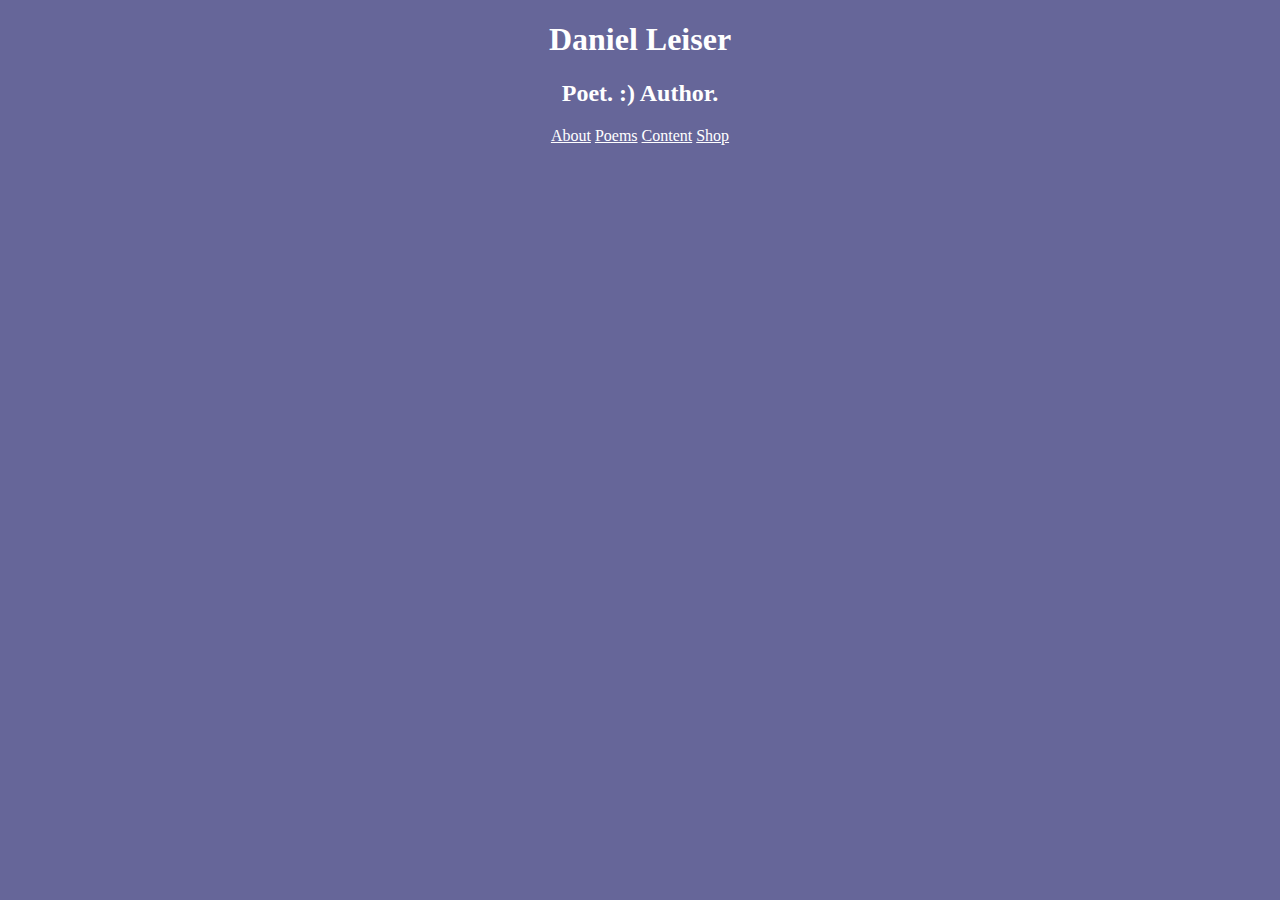
==== index.html @ 5b946316 ":)" ====
<!doctype html>
<html lang="en">

<head>
  <meta name="viewport" content="width=device-width, initial-scale=1.0">
  <!-- <link rel="stylesheet" href="https://stackpath.bootstrapcdn.com/bootstrap/4.3.1/css/bootstrap.min.css" integrity="sha384-ggOyR0iXCbMQv3Xipma34MD+dH/1fQ784/j6cY/iJTQUOhcWr7x9JvoRxT2MZw1T" crossorigin="anonymous"> -->
  <link rel= "stylesheet" href="style.css">
<title>Danny Leiser</title>
</head>

<body class="hero">
<div class="grandentrance">
<h1>Daniel Leiser</h1>
<h2>Poet. :) Author.</h2>
</div>

<div class="linkbar">
  <a class="about"href="about.html">About</a>
  <a class="poems"href="#">Poems</a>
  <a class="content"href="#">Content</a>
  <a class="shop"href="#">Shop</a>
</div>





</body>

</html>
---- style.css ----
*{
  /* box-sizing: border-box; */
  font-family:candara;
}

.hero{
  background-color:  #666699;
  color: white;
}

.grandentrance{
  text-align: center;
}

.linkbar{
  text-align: center;
  color: black;
}

.about{
  color: white
}
.aboutit{
  text-align: center;
  background-color:  #666699;
  color: white;
}

.poems{
  color: white
}

.content{
  color: white
}

.shop{
  color: white
}
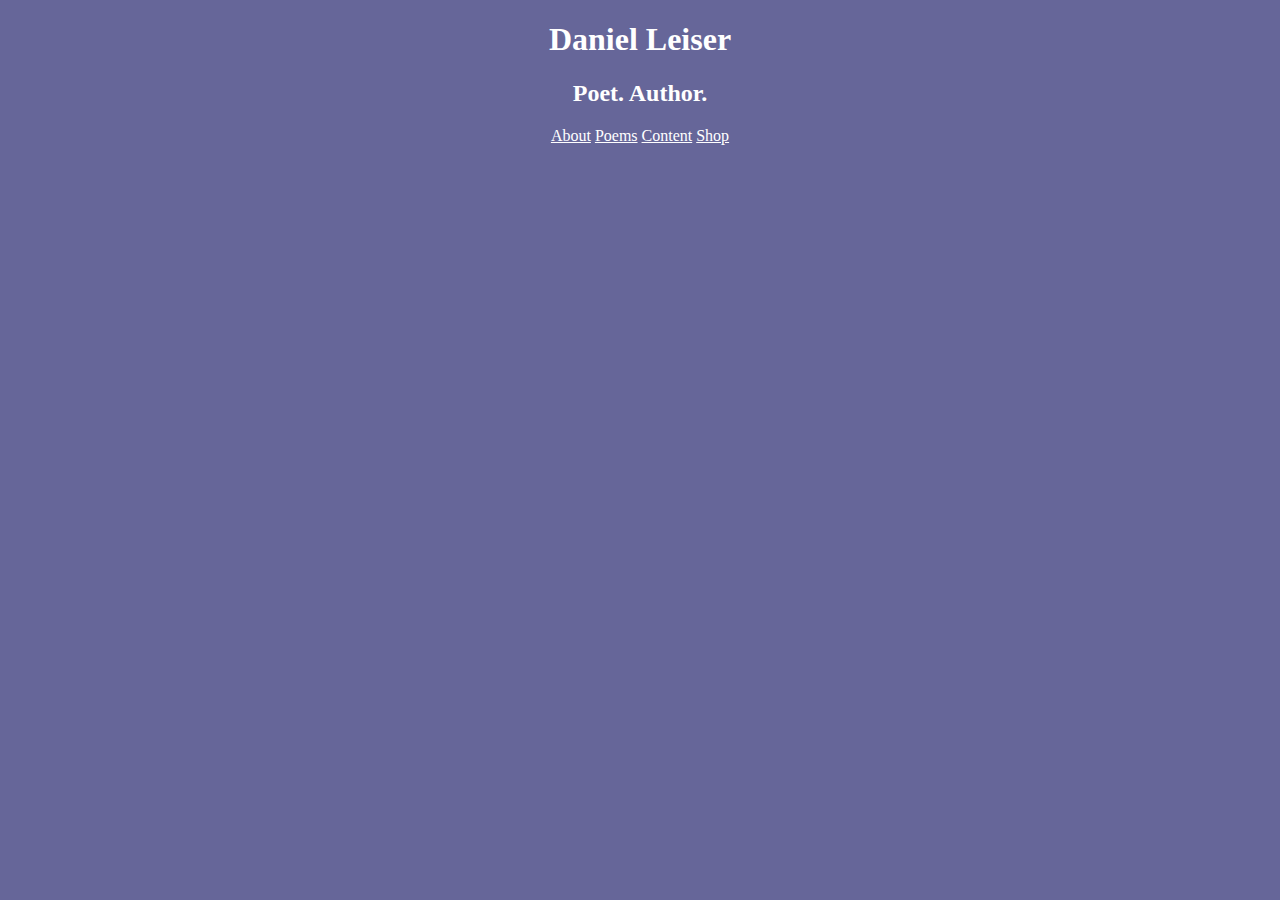
==== commit fe489ced: "backatit" ====
--- a/index.html
+++ b/index.html
@@ -11,7 +11,7 @@
 <body class="hero">
 <div class="grandentrance">
 <h1>Daniel Leiser</h1>
-<h2>Poet. :) Author.</h2>
+<h2>Poet. Author.</h2>
 </div>
 
 <div class="linkbar">
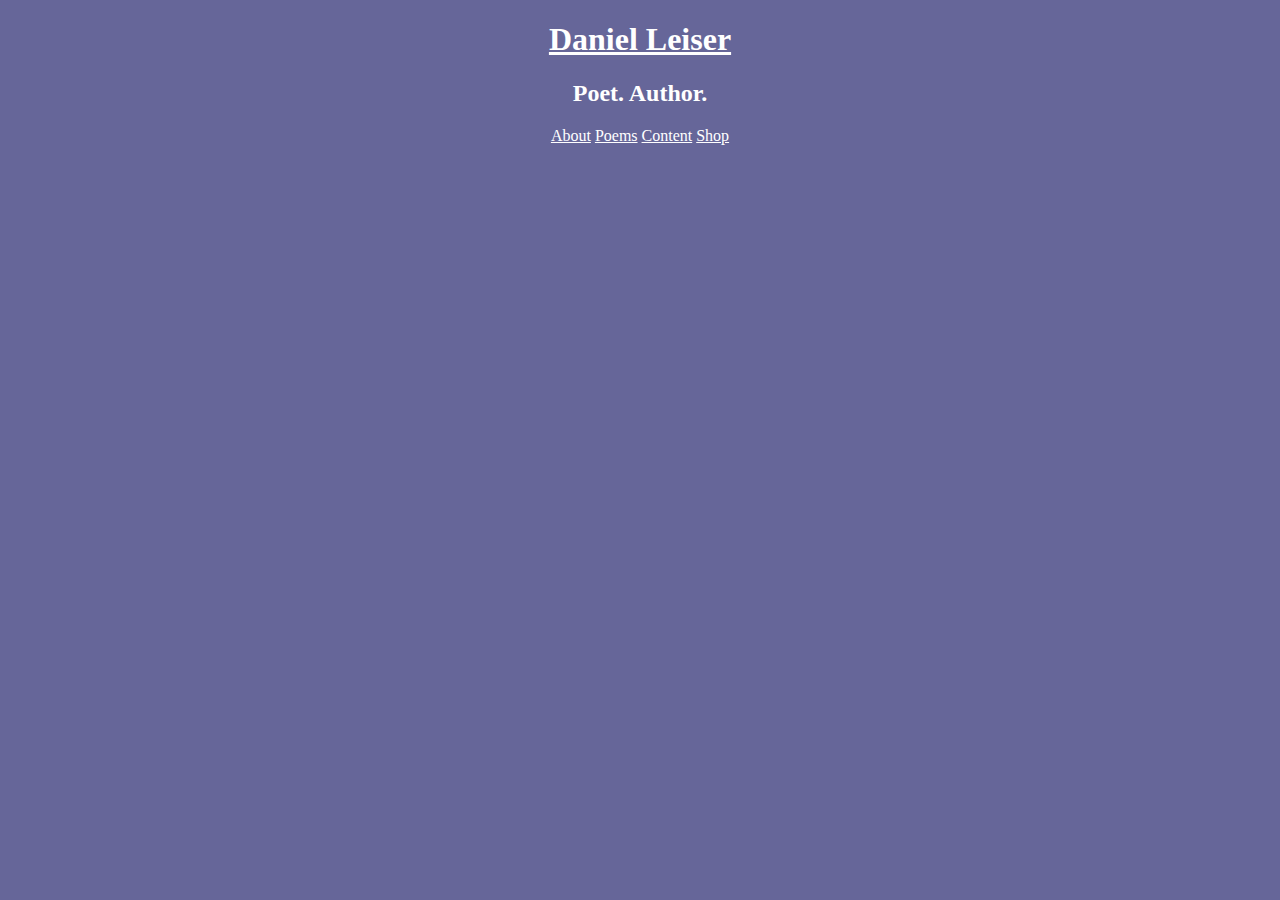
==== commit ef42579d: "poemsandstuff" ====
--- a/index.html
+++ b/index.html
@@ -10,13 +10,13 @@
 
 <body class="hero">
 <div class="grandentrance">
-<h1>Daniel Leiser</h1>
+<a class="homies"href="index.html"><h1>Daniel Leiser</h1></a>
 <h2>Poet. Author.</h2>
 </div>
 
 <div class="linkbar">
   <a class="about"href="about.html">About</a>
-  <a class="poems"href="#">Poems</a>
+  <a class="poems"href="poems.html">Poems</a>
   <a class="content"href="#">Content</a>
   <a class="shop"href="#">Shop</a>
 </div>
--- a/style.css
+++ b/style.css
@@ -12,13 +12,20 @@
   text-align: center;
 }
 
+.homies{
+  color: white;
+
+}
+
 .linkbar{
   text-align: center;
   color: black;
 }
 
+/*about section*/
+
 .about{
-  color: white
+  color: white;
 }
 .aboutit{
   text-align: center;
@@ -37,3 +44,11 @@
 .shop{
   color: white
 }
+
+/*poems section*/
+
+.poemsbby{
+  text-align: center;
+  background-color:  #666699;
+  color: white;
+}
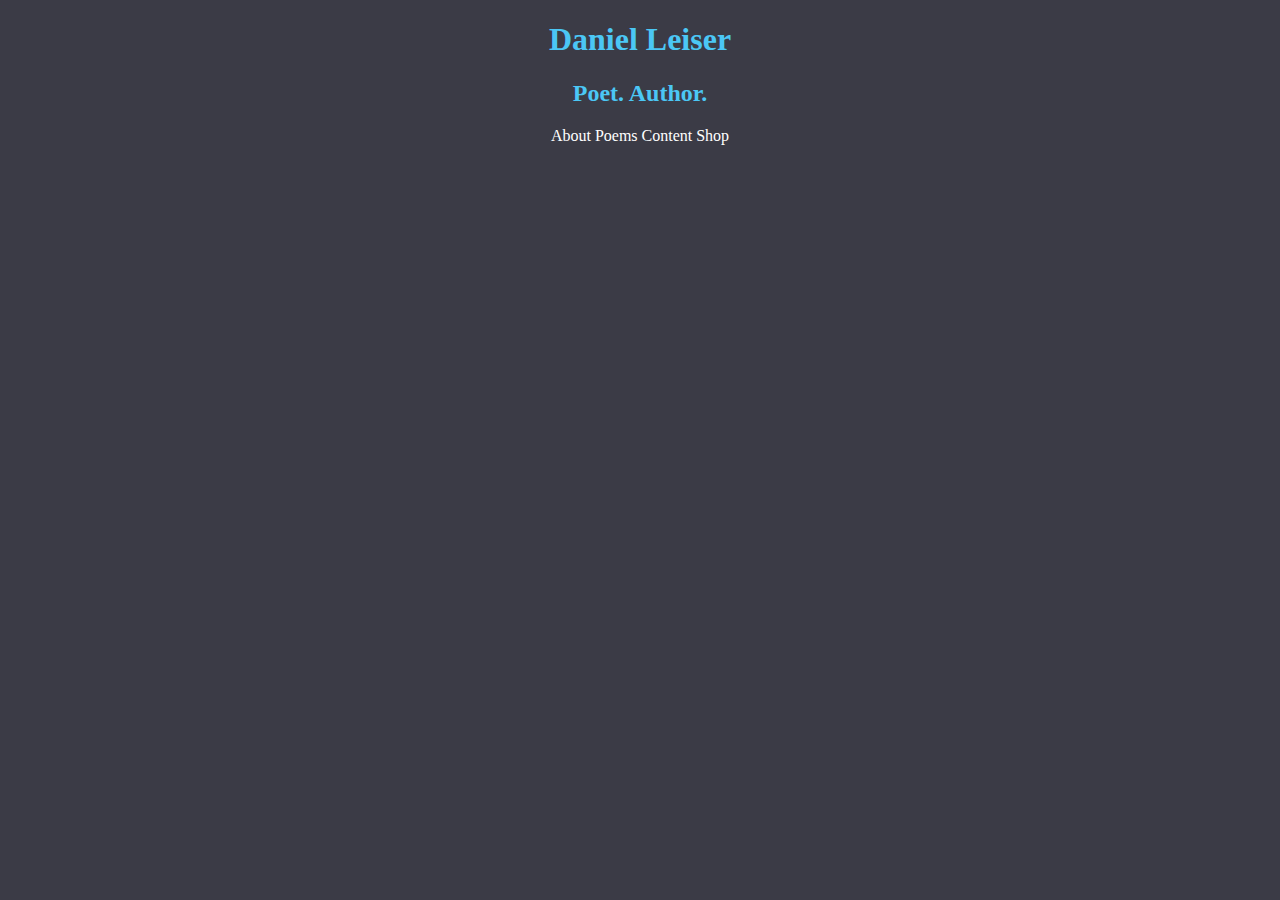
==== commit 6202f6f1: "olivethelinks" ====
--- a/index.html
+++ b/index.html
@@ -17,11 +17,9 @@
 <div class="linkbar">
   <a class="about"href="about.html">About</a>
   <a class="poems"href="poems.html">Poems</a>
-  <a class="content"href="#">Content</a>
-  <a class="shop"href="#">Shop</a>
+  <a class="content"href="content.html">Content</a>
+  <a class="shop"href="shop.html">Shop</a>
 </div>
-
-
 
 
 
--- a/style.css
+++ b/style.css
@@ -4,8 +4,9 @@
 }
 
 .hero{
-  background-color:  #666699;
-  color: white;
+  text-align: center;
+  background-color:  #3B3B46;
+  color: #4BC7F5;
 }
 
 .grandentrance{
@@ -13,8 +14,12 @@
 }
 
 .homies{
-  color: white;
+  color: #4BC7F5;
+  text-decoration: none;
+}
 
+a:hover {
+  color: yellow;
 }
 
 .linkbar{
@@ -22,33 +27,73 @@
   color: black;
 }
 
-/*about section*/
-
 .about{
   color: white;
-}
-.aboutit{
-  text-align: center;
-  background-color:  #666699;
-  color: white;
+  text-decoration: none;
 }
 
 .poems{
-  color: white
+  color: white;
+  text-decoration: none;
 }
 
 .content{
-  color: white
+  color: white;
+  text-decoration: none;
 }
 
 .shop{
-  color: white
+  color: white;
+  text-decoration: none;
+}
+/*about section*/
+
+.aboutit{
+  text-align: center;
+  background-color:  #3B3B46;
+  color: #4BC7F5;
+}
+
+.banter{
+  color: white;
+  text-align: center;
+}
+
+.emailink{
+  color: white;
+  text-decoration: none;
+}
+
+.instalink{
+  color: white;
+  text-decoration: none;
 }
 
 /*poems section*/
 
 .poemsbby{
   text-align: center;
-  background-color:  #666699;
+  background-color:  #3B3B46;
+  color: #4BC7F5;
+}
+
+.poemz{
   color: white;
+  text-decoration: none;
 }
+
+/*content section*/
+
+.contento{
+  text-align: center;
+  background-color:  #3B3B46;
+  color: #4BC7F5;
+}
+
+/*shop section*/
+
+.tilyoudrop{
+  text-align: center;
+  background-color:  #3B3B46;
+  color: #4BC7F5;
+}
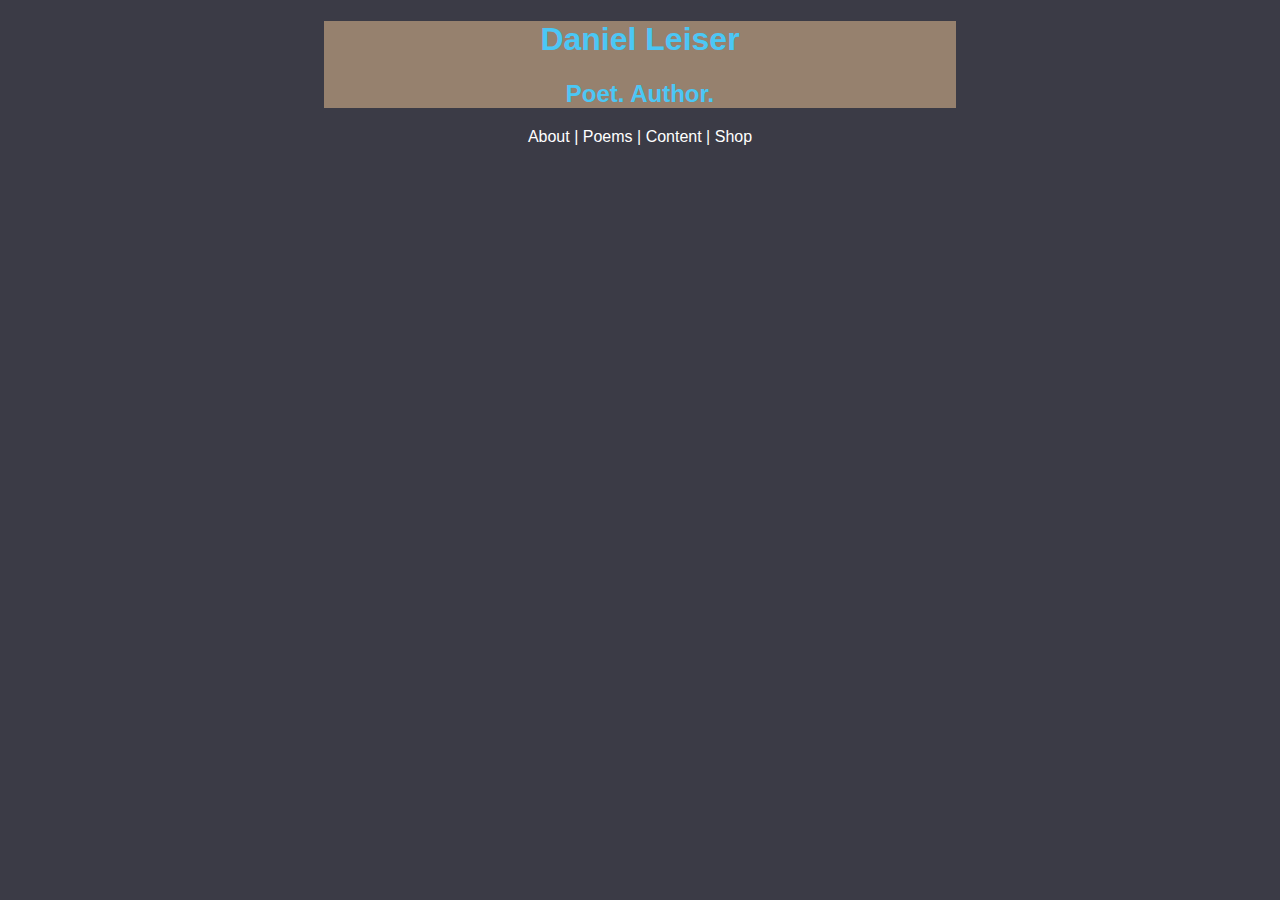
==== commit c9e27b41: "polish" ====
--- a/index.html
+++ b/index.html
@@ -5,7 +5,7 @@
   <meta name="viewport" content="width=device-width, initial-scale=1.0">
   <!-- <link rel="stylesheet" href="https://stackpath.bootstrapcdn.com/bootstrap/4.3.1/css/bootstrap.min.css" integrity="sha384-ggOyR0iXCbMQv3Xipma34MD+dH/1fQ784/j6cY/iJTQUOhcWr7x9JvoRxT2MZw1T" crossorigin="anonymous"> -->
   <link rel= "stylesheet" href="style.css">
-<title>Danny Leiser</title>
+<title>Daniel Leiser</title>
 </head>
 
 <body class="hero">
@@ -15,9 +15,9 @@
 </div>
 
 <div class="linkbar">
-  <a class="about"href="about.html">About</a>
-  <a class="poems"href="poems.html">Poems</a>
-  <a class="content"href="content.html">Content</a>
+  <a class="about"href="about.html">About </a>|
+  <a class="poems"href="poems.html">Poems </a>|
+  <a class="content"href="content.html">Content </a>|
   <a class="shop"href="shop.html">Shop</a>
 </div>
 
--- a/style.css
+++ b/style.css
@@ -1,8 +1,11 @@
 *{
   /* box-sizing: border-box; */
-  font-family:candara;
+  font-family:"Goudy Bookletter 1911", sans-serif;
 }
 
+a:hover {
+  color: #96816E;
+}
 .hero{
   text-align: center;
   background-color:  #3B3B46;
@@ -11,6 +14,14 @@
 
 .grandentrance{
   text-align: center;
+  background-color: #96816E;
+  width: 50%;
+  margin-left: 25%;
+  margin-right: 25%;
+}
+
+a.homies:hover {
+  color: #3B3B46 !important;
 }
 
 .homies{
@@ -18,13 +29,9 @@
   text-decoration: none;
 }
 
-a:hover {
-  color: yellow;
-}
-
 .linkbar{
   text-align: center;
-  color: black;
+  color: white;
 }
 
 .about{
@@ -57,6 +64,9 @@
 .banter{
   color: white;
   text-align: center;
+  width: 50%;
+  margin-left: 25%;
+  margin-right: 25%;
 }
 
 .emailink{
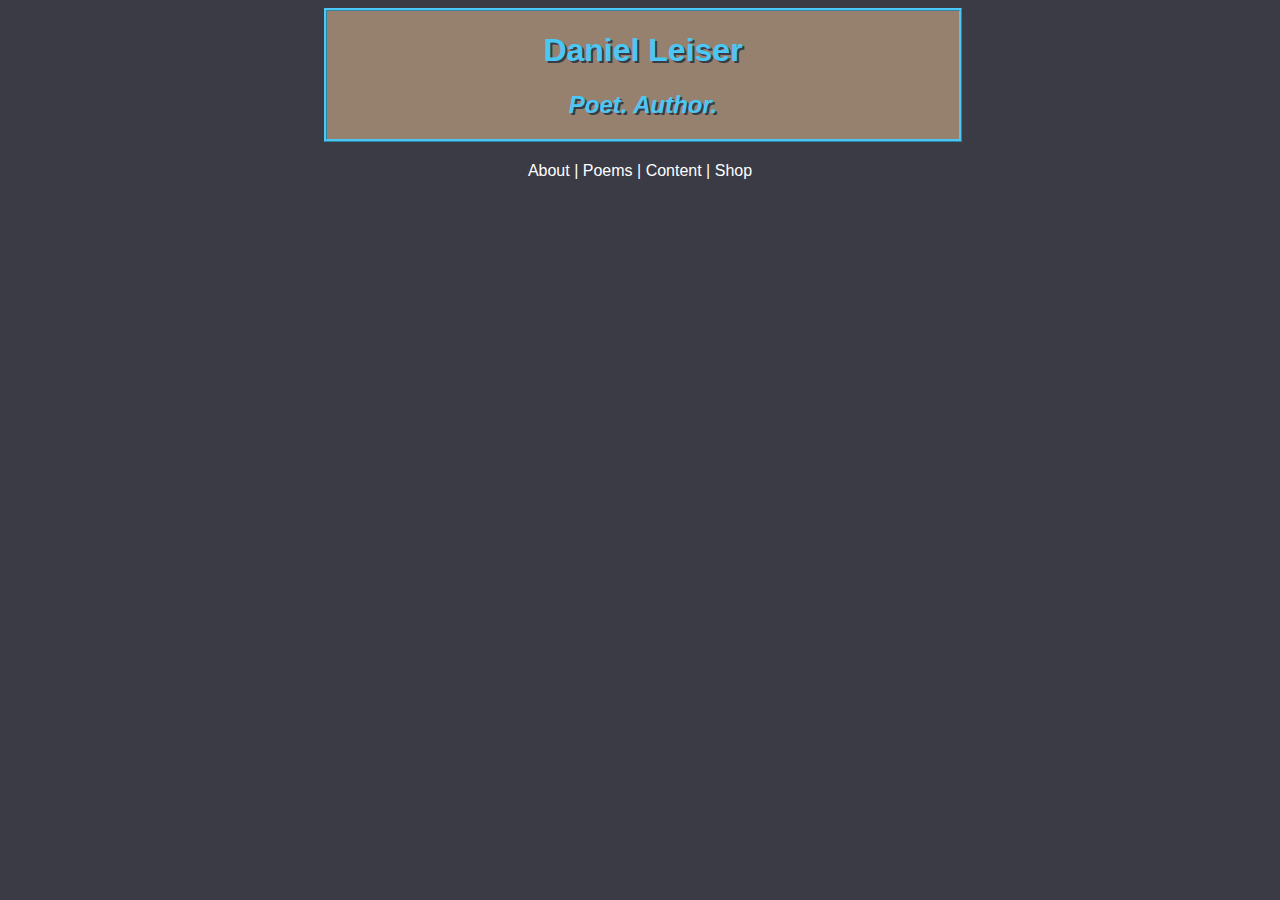
==== commit dae4b63f: "polish" ====
--- a/index.html
+++ b/index.html
@@ -11,7 +11,7 @@
 <body class="hero">
 <div class="grandentrance">
 <a class="homies"href="index.html"><h1>Daniel Leiser</h1></a>
-<h2>Poet. Author.</h2>
+<h2><i>Poet. Author.</i></h2>
 </div>
 
 <div class="linkbar">
--- a/style.css
+++ b/style.css
@@ -10,6 +10,7 @@
   text-align: center;
   background-color:  #3B3B46;
   color: #4BC7F5;
+
 }
 
 .grandentrance{
@@ -18,6 +19,10 @@
   width: 50%;
   margin-left: 25%;
   margin-right: 25%;
+  text-shadow: 2px 2px #3B3B46;
+  border-style: ridge;
+  border-color: #4BC7F5;
+  border-width: medium;
 }
 
 a.homies:hover {
@@ -32,6 +37,7 @@
 .linkbar{
   text-align: center;
   color: white;
+  padding-top: 20px;
 }
 
 .about{
@@ -64,9 +70,9 @@
 .banter{
   color: white;
   text-align: center;
-  width: 50%;
-  margin-left: 25%;
-  margin-right: 25%;
+  width: 70%;
+  margin-left: 15%;
+  margin-right: 15%;
 }
 
 .emailink{
@@ -92,6 +98,10 @@
   text-decoration: none;
 }
 
+.poemlinx{
+  line-height: 200%;
+}
+
 /*content section*/
 
 .contento{
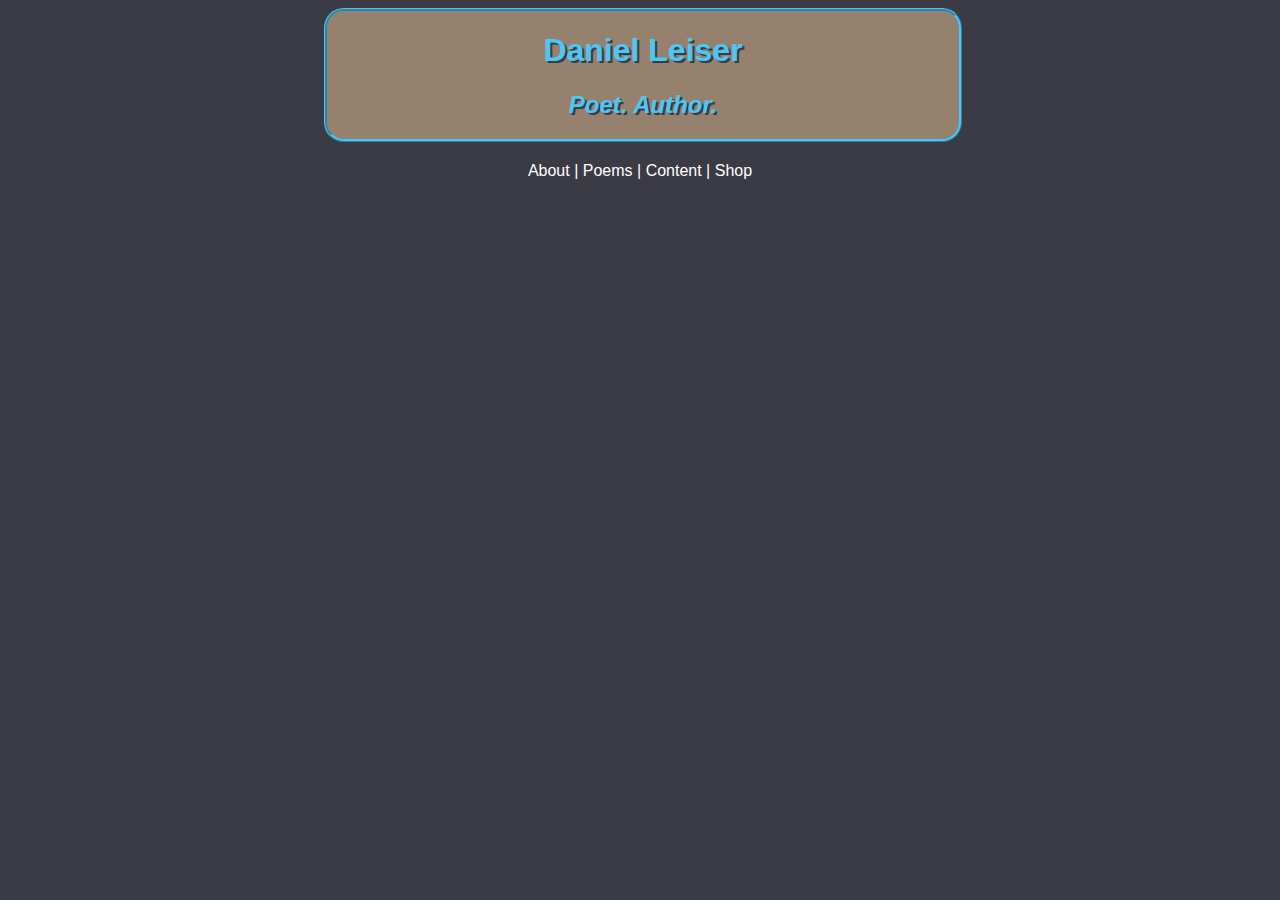
==== commit 03aba2b4: "radius" ====
--- a/index.html
+++ b/index.html
@@ -5,21 +5,21 @@
   <meta name="viewport" content="width=device-width, initial-scale=1.0">
   <!-- <link rel="stylesheet" href="https://stackpath.bootstrapcdn.com/bootstrap/4.3.1/css/bootstrap.min.css" integrity="sha384-ggOyR0iXCbMQv3Xipma34MD+dH/1fQ784/j6cY/iJTQUOhcWr7x9JvoRxT2MZw1T" crossorigin="anonymous"> -->
   <link rel= "stylesheet" href="style.css">
-<title>Daniel Leiser</title>
+  <title>Daniel Leiser</title>
 </head>
 
 <body class="hero">
-<div class="grandentrance">
-<a class="homies"href="index.html"><h1>Daniel Leiser</h1></a>
-<h2><i>Poet. Author.</i></h2>
-</div>
+  <div class="grandentrance">
+    <a class="homies"href="index.html"><h1>Daniel Leiser</h1></a>
+    <h2><i>Poet. Author.</i></h2>
+  </div>
 
-<div class="linkbar">
-  <a class="about"href="about.html">About </a>|
-  <a class="poems"href="poems.html">Poems </a>|
-  <a class="content"href="content.html">Content </a>|
-  <a class="shop"href="shop.html">Shop</a>
-</div>
+  <div class="linkbar">
+    <a class="about"href="about.html">About </a>|
+    <a class="poems"href="poems.html">Poems </a>|
+    <a class="content"href="content.html">Content </a>|
+    <a class="shop"href="shop.html">Shop</a>
+  </div>
 
 
 
--- a/style.css
+++ b/style.css
@@ -23,6 +23,16 @@
   border-style: ridge;
   border-color: #4BC7F5;
   border-width: medium;
+  border-radius: 20px;
+}
+
+@media (max-width:444px) {
+  h1{
+    font-size: 140%;
+  }
+  h2{
+    font-size: 120%;
+  }
 }
 
 a.homies:hover {
@@ -75,14 +85,31 @@
   margin-right: 15%;
 }
 
+.reach{
+  width: 200px;
+  text-align: center;
+  display: block;
+  margin-left: auto;
+  margin-right: auto;
+  width: 50%;
+}
 .emailink{
+  color: white;
+  text-decoration: none;
+  font-size: 125%;
+}
+
+.anotherdiv{
+  padding-top: 20px;
+}
+.instalink{
   color: white;
   text-decoration: none;
 }
 
-.instalink{
-  color: white;
-  text-decoration: none;
+.iglogo{
+  width: 50px;
+
 }
 
 /*poems section*/
@@ -102,6 +129,12 @@
   line-height: 200%;
 }
 
+@media (max-width:380px) {
+  .glimpse{
+    font-size: 83%;
+  }
+}
+
 /*content section*/
 
 .contento{
